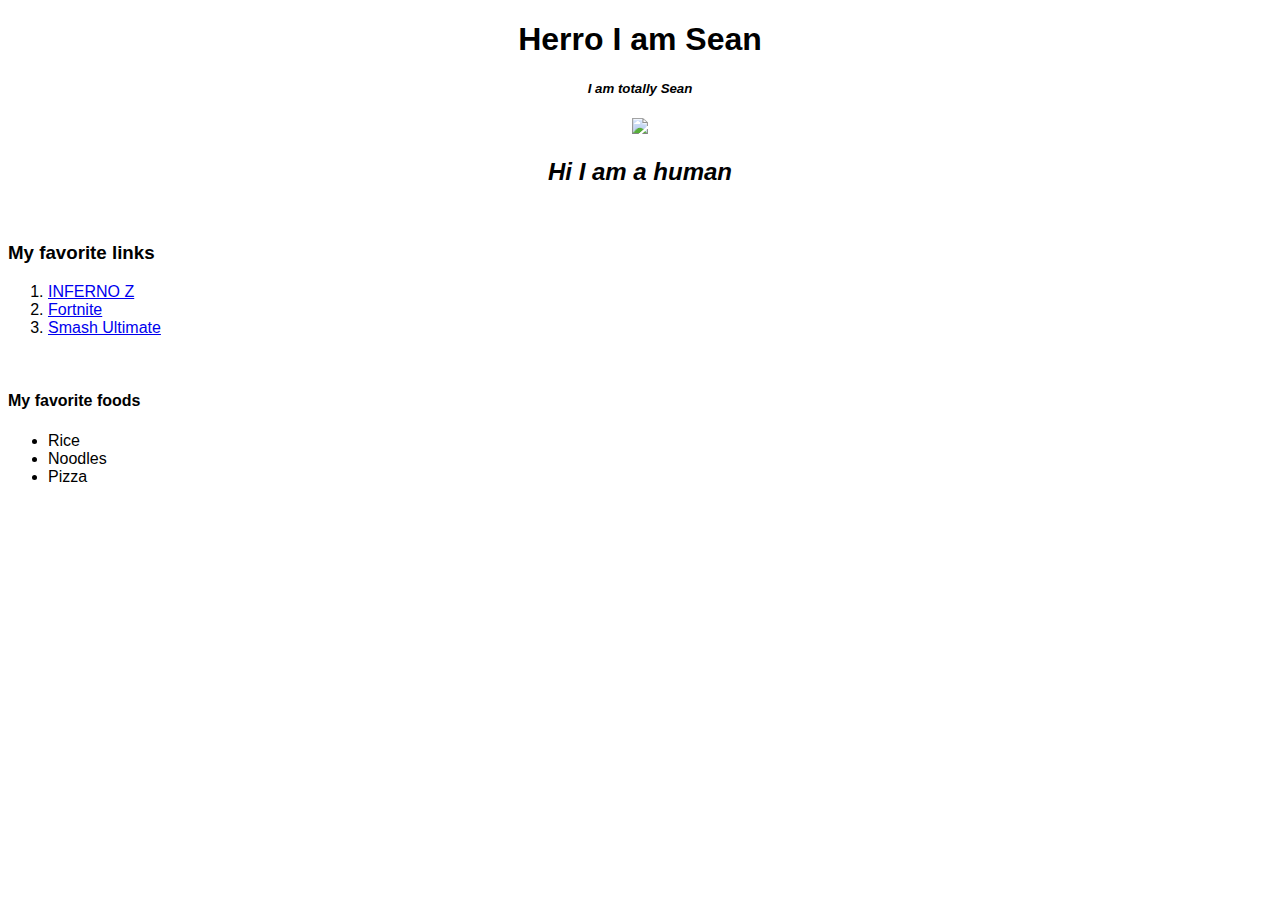
==== index.html @ 6dfe3481 "adding stuff" ====
<!DOCTYPE html>
<html>
    <head>
        <title>Mission Bit Portfolio</title>
    </head>
    <body>
        <center><h1><font face="arial">Herro I am Sean</h1></center>
    
            <center><h5><i>I am totally Sean</i></h5></center>
          
          <center>
            <img src= "https://static01.nyt.com/images/2018/02/21/dining/00RICEGUIDE8/00RICEGUIDE8-articleLarge.jpg" >
          </center>
        <center><h2><i><b>Hi I am a human</b></i></h2></center>
      <br>
        <h3><font face="arial">My favorite links</h3>
            <ol>
               <li>
                 <a href= "https://www.youtube.com/watch?v=lCCwBYcPads" >INFERNO Z</a>
              </li>
              <li>
                 <a href= "https://www.youtube.com/watch?v=OnHVGr_Xqj4" >Fortnite</a>
               </li>
              <li>
                <a href= "https://www.smashbros.com/en_US/" >Smash Ultimate</a>
              </li>
            </ol>
        <br>
        <h4>My favorite foods</h4>
        <ul>
          <li>Rice</li>
          <li>Noodles</li>
          <li>Pizza</li>
        </ul>
    </body>
</html>
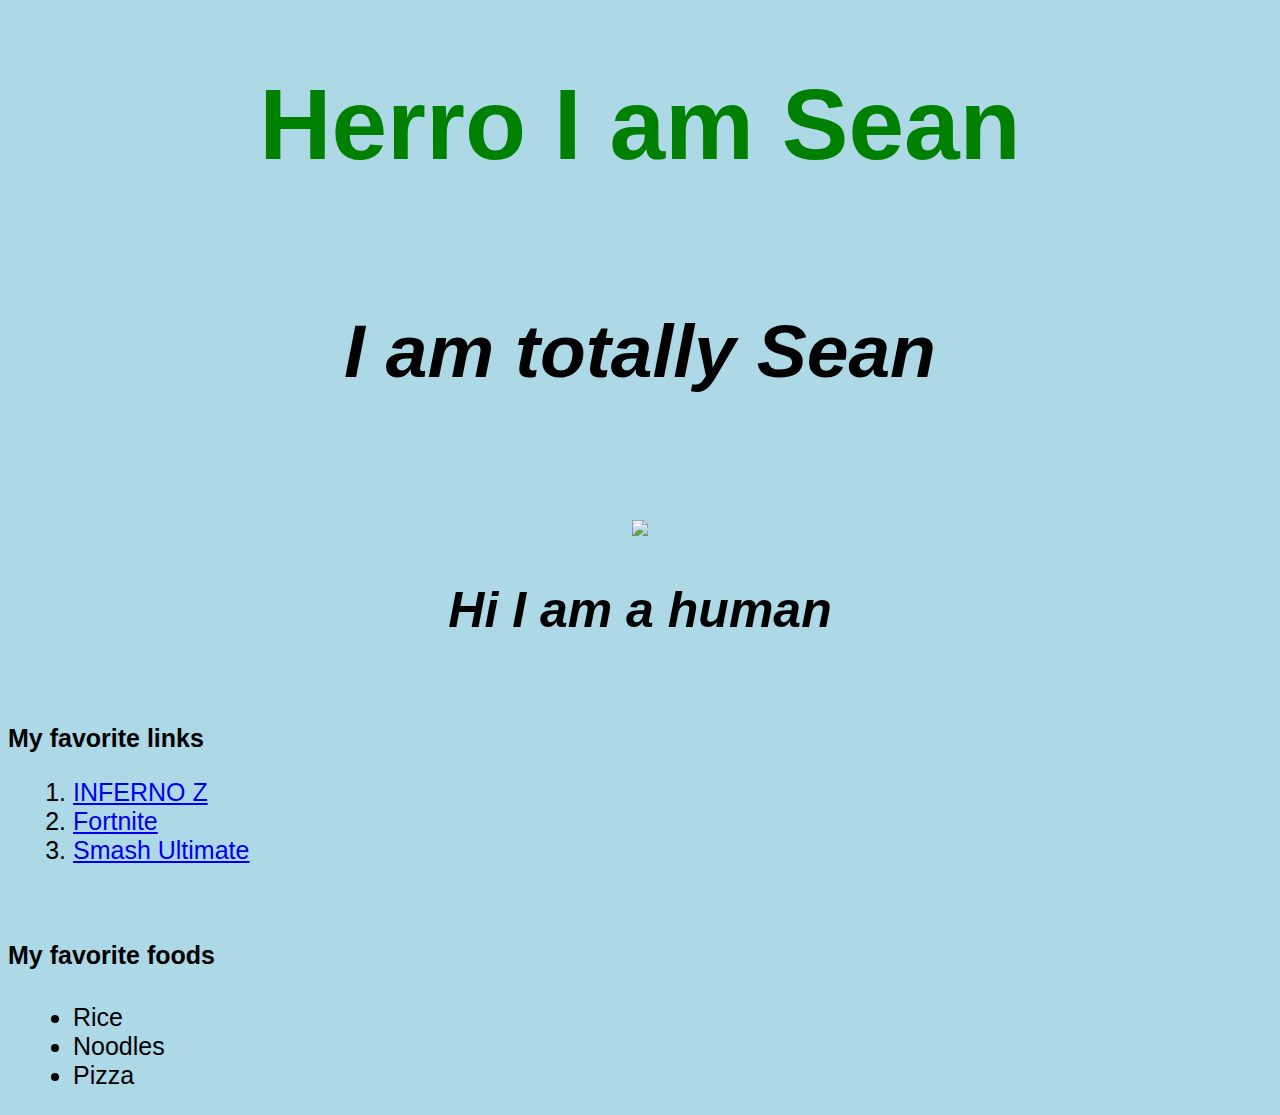
==== commit 63bf57bc: "Fixing index.html" ====
--- a/index.html
+++ b/index.html
@@ -2,6 +2,7 @@
 <html>
     <head>
         <title>Mission Bit Portfolio</title>
+        <link rel="stylesheet" href="style.css" />
     </head>
     <body>
         <center><h1><font face="arial">Herro I am Sean</h1></center>
--- a/style.css
+++ b/style.css
@@ -0,0 +1,33 @@
+html {
+    background-color:lightblue;
+  }
+  h1 {
+    color:green;
+  }
+  h2 {
+    font-size: 50px;
+  }
+  ol {
+    font-size: 25px;
+  }
+  h3 {
+    font-size: 25px;
+  }
+  h4 {
+    font-size: 25px;
+  }
+  ul {
+    font-size: 25px;
+  }
+  h5 {
+    font-size: 75px;
+  }
+  h1 {
+    font-size: 100px;
+  }
+  ol {
+    margin-left: 25px;
+  }
+  ul {
+    margin-left: 25px;
+  }